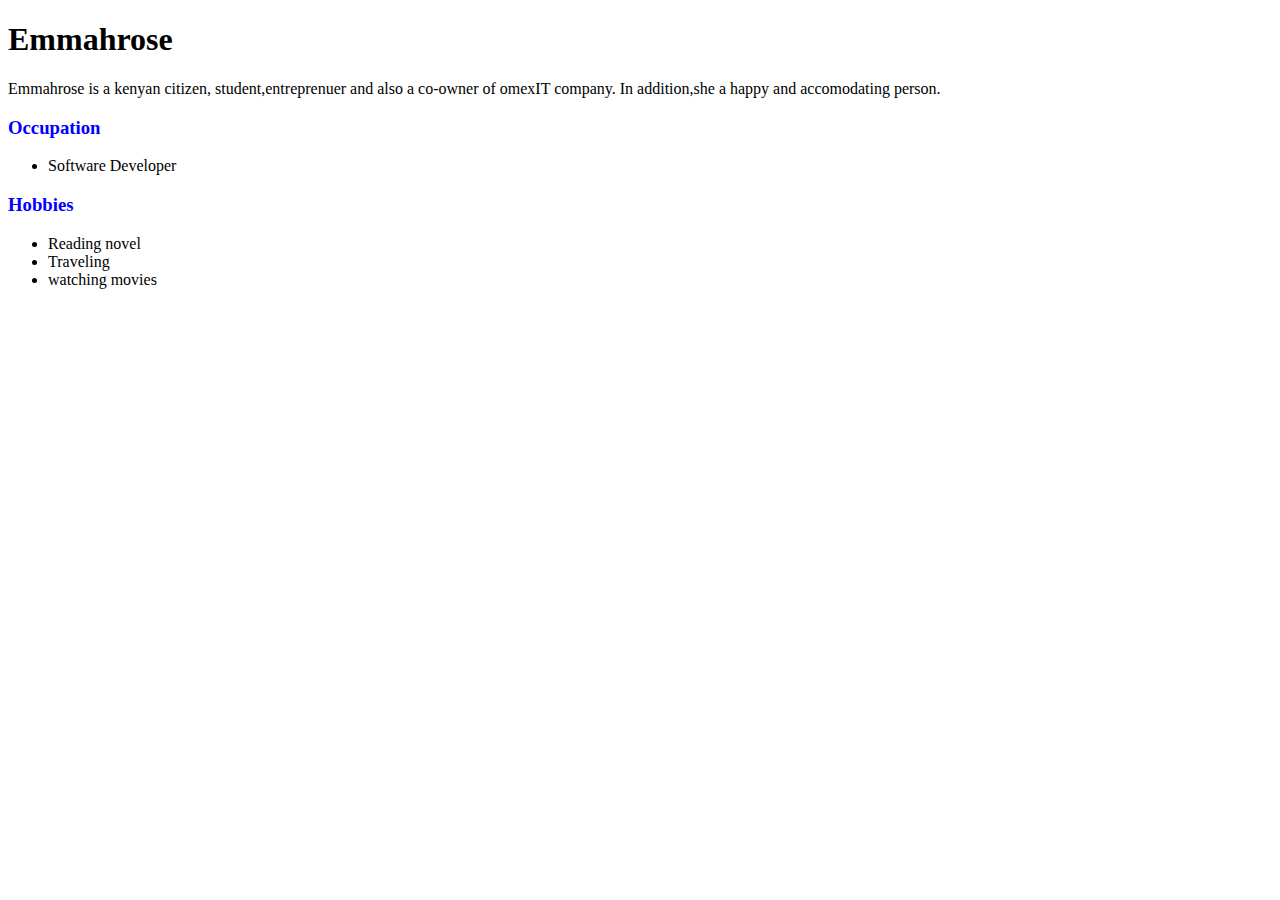
==== about.html @ 48b18aff "intializing" ====
<!DOCTYPE html>
<html>
  <head>
    <meta charset="utf-8">
    <title>about me</title>
    <link href="css/bootstrap.css" rel="stylesheet" type="text/css">
  </head>
  <body>
  <h1>Emmahrose</h1>
  <p>Emmahrose is a kenyan citizen, student,entreprenuer and also a co-owner of omexIT company.
  In addition,she a happy and accomodating person.</p>

  <h3 style="color: blue">Occupation</h3>
  <ul>
    <li>Software Developer</li>
  </ul>
  <div class="panel">
    <h3 style="color: blue">Hobbies</h3>
    <ul>
      <li>Reading novel</li>
      <li>Traveling</li>
      <li>watching movies</li>
    </ul>
  </div>
   <div class="panel">
     <h3 style="color: blue>Residence</h3>
     <ul>
       <li>Nairobi and Busia</li>

     </ul>
   </div>
  </body>
</html>
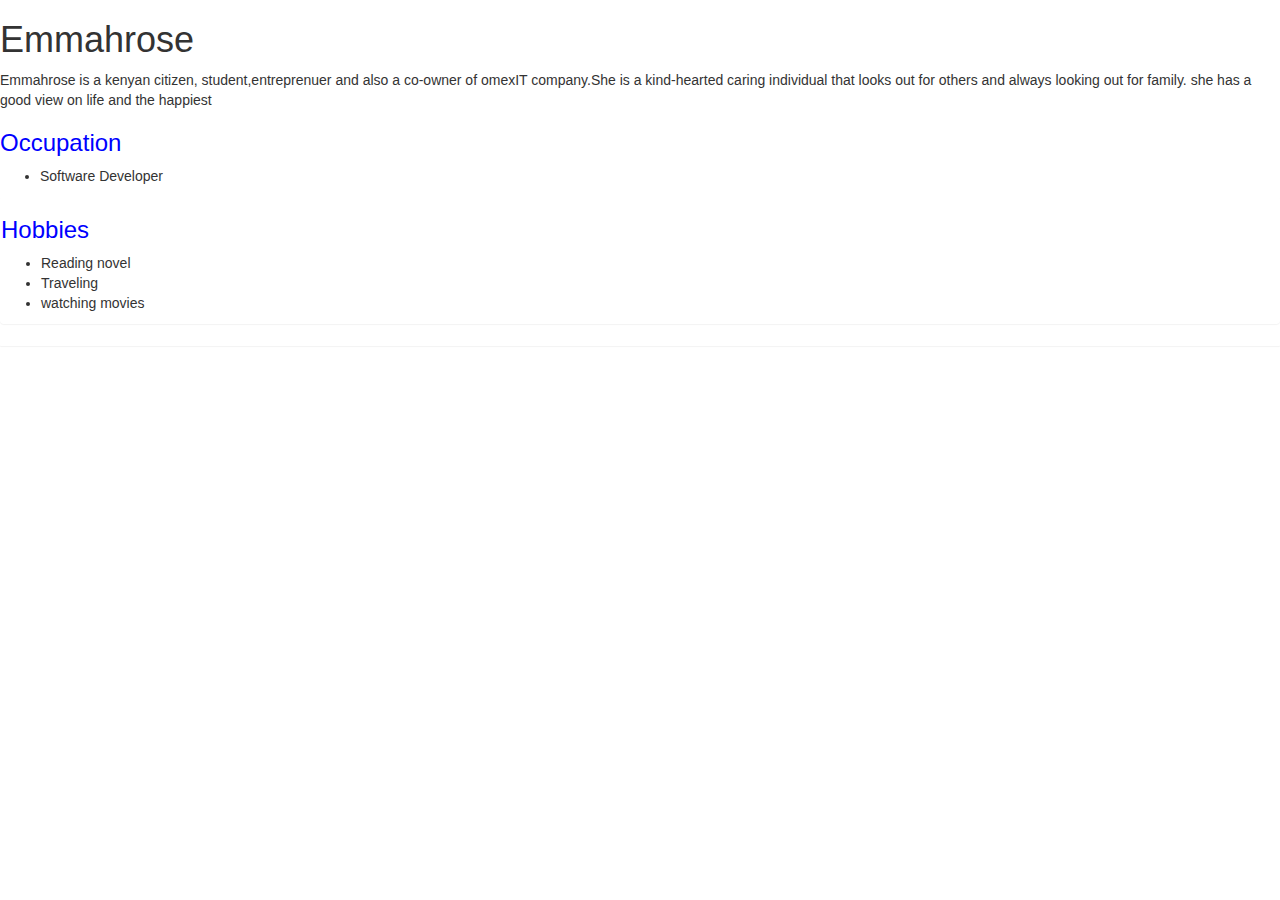
==== commit 9fa47eee: "add changes" ====
--- a/about.html
+++ b/about.html
@@ -7,8 +7,10 @@
   </head>
   <body>
   <h1>Emmahrose</h1>
-  <p>Emmahrose is a kenyan citizen, student,entreprenuer and also a co-owner of omexIT company.
-  In addition,she a happy and accomodating person.</p>
+  <p>Emmahrose is a kenyan citizen, student,entreprenuer and also a co-owner of
+    omexIT company.She is a kind-hearted caring individual that looks out for
+    others and always looking out for family.
+   she has a good view on life and the happiest</p>
 
   <h3 style="color: blue">Occupation</h3>
   <ul>
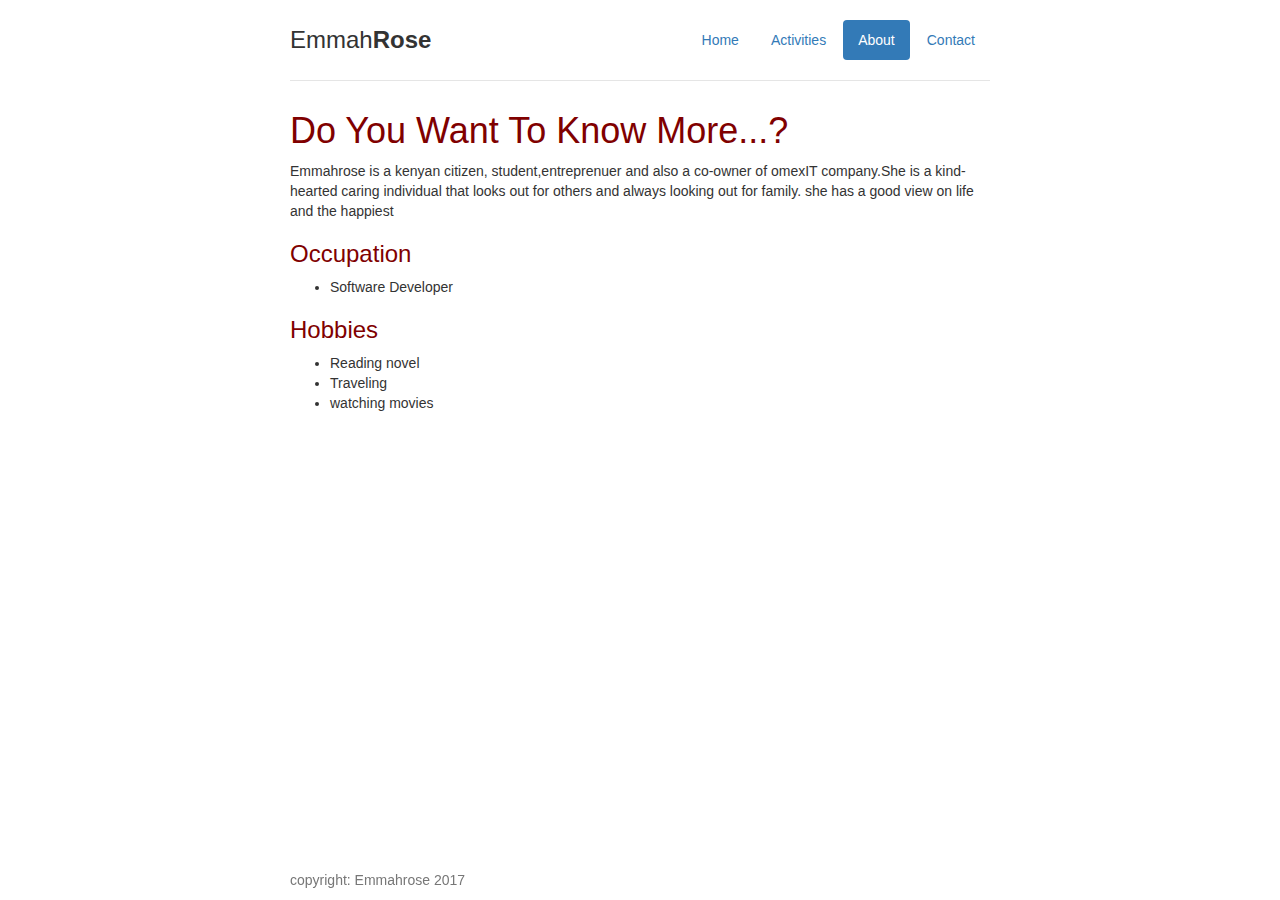
==== commit 48e89bd0: "updating and making changes in my webpage" ====
--- a/about.html
+++ b/about.html
@@ -1,35 +1,47 @@
 <!DOCTYPE html>
 <html>
-  <head>
-    <meta charset="utf-8">
-    <title>about me</title>
-    <link href="css/bootstrap.css" rel="stylesheet" type="text/css">
-  </head>
-  <body>
-  <h1>Emmahrose</h1>
-  <p>Emmahrose is a kenyan citizen, student,entreprenuer and also a co-owner of
-    omexIT company.She is a kind-hearted caring individual that looks out for
-    others and always looking out for family.
-   she has a good view on life and the happiest</p>
 
-  <h3 style="color: blue">Occupation</h3>
+<head>
+  <meta charset="utf-8">
+  <title>about me</title>
+  <link href="css/styles.css" rel="stylesheet" type="text/css">
+  <link href="css/bootstrap.css" rel="stylesheet" type="text/css">
+</head>
+
+<body class="container">
+  <div class="header">
+    <nav>
+      <ul class="nav nav-pills pull-right">
+        <li role="presentation"><a href="index.html">Home</a></li>
+        <li role="presentation"><a href="activities.html">Activities</a></li>
+        <li role="presentation" class="active"><a href="about.html">About</a></li>
+        <li role="presentation"><a href="contact.html">Contact</a></li>
+
+      </ul>
+    </nav>
+    <h3>Emmah<strong>Rose</strong></h3>
+  </div>
+
+  <h1 id="occupation">Do You Want To Know More...?</h1>
+  <p>
+    Emmahrose is a kenyan citizen, student,entreprenuer and also a co-owner of omexIT company.She is a kind-hearted caring individual that looks out for others and always looking out for family. she has a good view on life and the happiest
+  </p>
+
+  <h3 id="occupation">Occupation</h3>
   <ul>
     <li>Software Developer</li>
   </ul>
-  <div class="panel">
-    <h3 style="color: blue">Hobbies</h3>
+  <div>
+    <h3 id="occupation">Hobbies</h3>
     <ul>
       <li>Reading novel</li>
       <li>Traveling</li>
       <li>watching movies</li>
     </ul>
   </div>
-   <div class="panel">
-     <h3 style="color: blue>Residence</h3>
-     <ul>
-       <li>Nairobi and Busia</li>
+  <div class="footer navbar navbar-fixed-bottom container">
+    copyright: Emmahrose 2017
+  </div>
+</body>
 
-     </ul>
-   </div>
-  </body>
 </html>
--- a/css/styles.css
+++ b/css/styles.css
@@ -0,0 +1,118 @@
+#mybody {
+  background-image: url(../img/test.jpg);
+  background-repeat: no-repeat;
+  background-size: cover;
+  padding-bottom: 400px;
+  width: 600;
+}
+
+#occupation {
+  color: maroon;
+}
+
+#tic {
+  text-align: center;
+}
+
+
+/* Space out content a bit */
+
+body {
+  padding-top: 20px;
+  padding-bottom: 20px;
+}
+
+
+/* Everything but the jumbotron gets side spacing for mobile first views */
+
+.header, .marketing, .footer {
+  padding-right: 15px;
+  padding-left: 15px;
+}
+
+
+/* Custom page header */
+
+.header {
+  padding-bottom: 20px;
+  border-bottom: 1px solid #e5e5e5;
+}
+
+
+/* Make the masthead heading the same height as the navigation */
+
+.header h3 {
+  margin-top: 0;
+  margin-bottom: 0;
+  line-height: 40px;
+}
+
+
+/* Custom page footer */
+
+.footer {
+  padding-top: 19px;
+  color: #777;
+  border-top: 1px solid #e5e5e5;
+}
+
+
+/* Customize container */
+
+@media (min-width: 768px) {
+  .container {
+    max-width: 730px;
+  }
+}
+
+.container-narrow>hr {
+  margin: 30px 0;
+}
+
+
+/* Main marketing message and sign up button */
+
+.jumbotron {
+  text-align: center;
+  border-bottom: 1px solid #e5e5e5;
+}
+
+.jumbotron .btn {
+  padding: 14px 24px;
+  font-size: 21px;
+  background-image:
+}
+
+
+/* Supporting marketing content */
+
+.marketing {
+  margin: 40px 0;
+}
+
+.marketing p+h4 {
+  margin-top: 28px;
+}
+
+.P {
+  text-align: center italic;
+}
+
+
+/* Responsive: Portrait tablets and up */
+
+@media screen and (min-width: 768px) {
+  /* Remove the padding we set earlier */
+  .header, .marketing, .footer {
+    padding-right: 0;
+    padding-left: 0;
+  }
+  /* Space out the masthead */
+  .header {
+    margin-bottom: 30px;
+  }
+  /* Remove the bottom border on the jumbotron for visual effect */
+  .jumbotron {
+    border-bottom: 0;
+  }
+}
